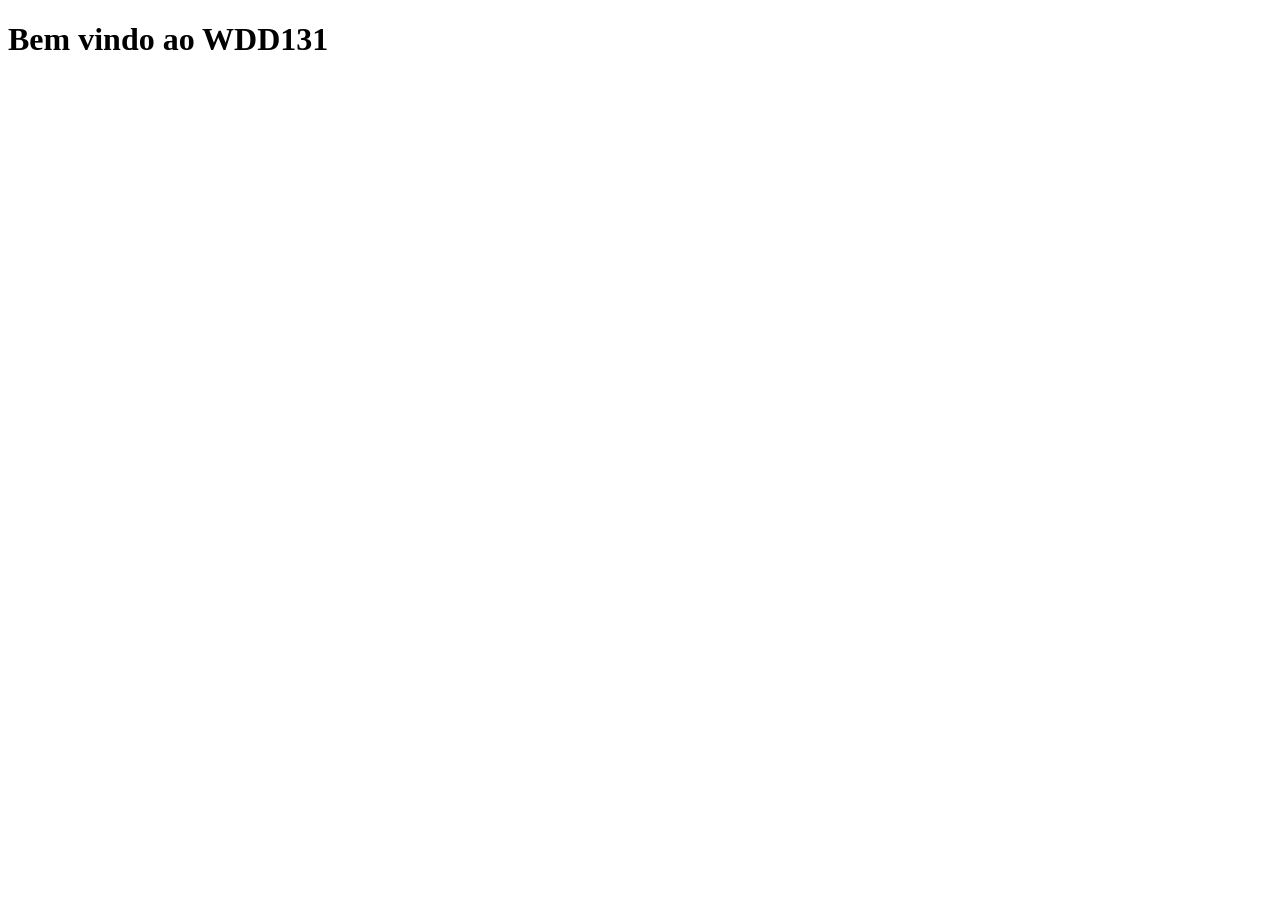
==== index.html @ a45fc307 "Criação do github pages" ====
<!DOCTYPE html>
<html lang="en">
<head>
    <meta charset="UTF-8">
    <meta name="viewport" content="width=device-width, initial-scale=1.0">
    <title>Bem vindo ao WDD131</title>
</head>
<body>
    <h1>Bem vindo ao WDD131</h1>
</body>
</html>
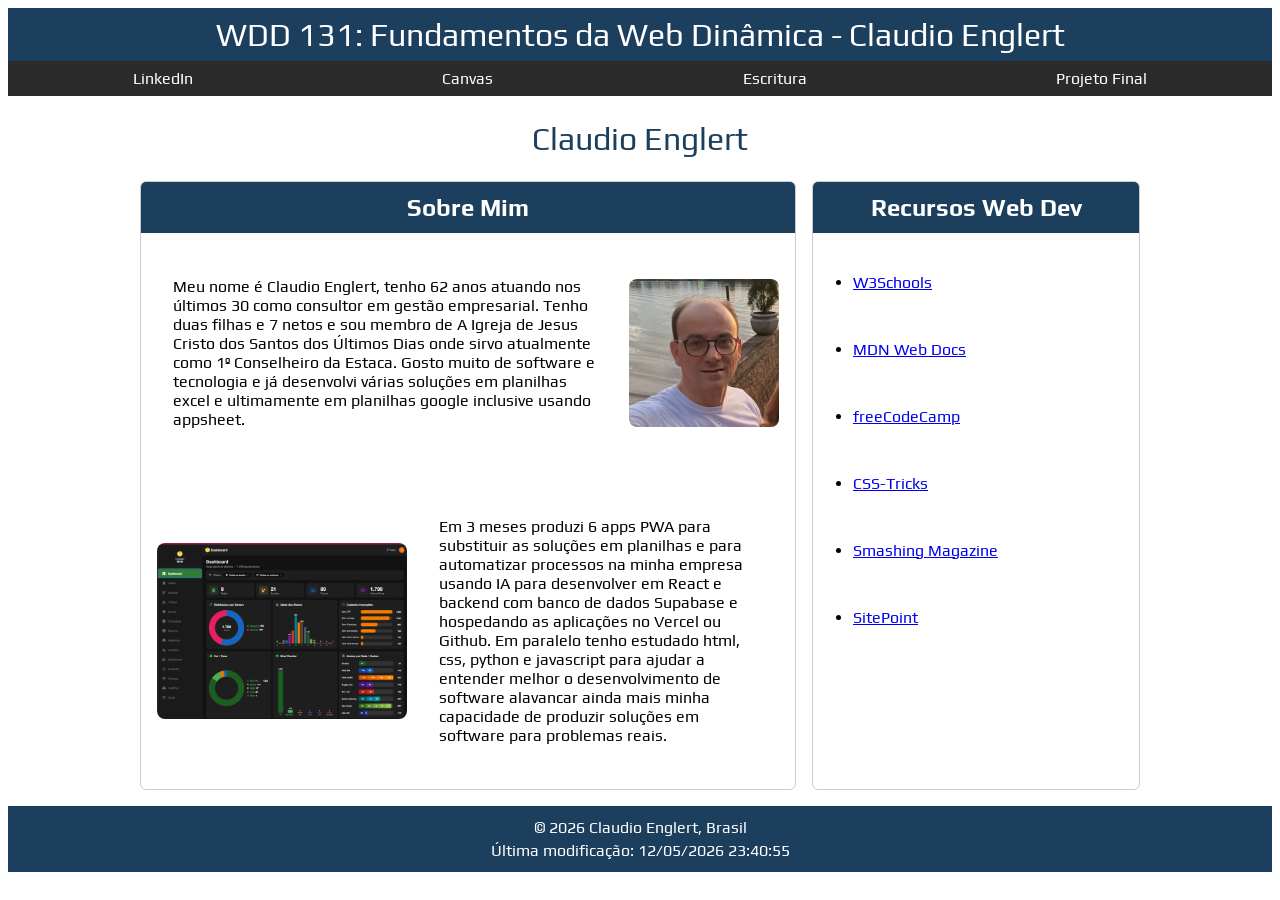
==== commit 010b89cb: "Primeiro deploy" ====
--- a/index.html
+++ b/index.html
@@ -1,11 +1,88 @@
 <!DOCTYPE html>
-<html lang="en">
+<html lang="pt-BR">
+
 <head>
     <meta charset="UTF-8">
     <meta name="viewport" content="width=device-width, initial-scale=1.0">
-    <title>Bem vindo ao WDD131</title>
+    <title>WDD 131 – Fundamentos da Web Dinâmica - Claudio Englert</title>
+    <meta name="description" content="WDD 131 – Fundamentos da Web Dinâmica - Claudio Englert">
+    <meta name="author" content="Claudio Englert">
+    <link rel="stylesheet" href="estilos/base.css">
+    <script src="scripts/obterdatas.js" defer></script>
+
+    <!-- Fonte Play -->
+    <link rel="preconnect" href="https://fonts.googleapis.com">
+    <link rel="preconnect" href="https://fonts.gstatic.com" crossorigin>
+    <link href="https://fonts.googleapis.com/css2?family=Play:wght@400;700&display=swap" rel="stylesheet">
 </head>
+
 <body>
-    <h1>Bem vindo ao WDD131</h1>
+    <header>
+        <h1><span>WDD 131: Fundamentos da Web Dinâmica - Claudio Englert</span></h1>
+        <nav>
+            <ul>
+                <li><a href="https://www.linkedin.com/in/claudio-englert-6140a310/">LinkedIn</a></li>
+                <li><a href="https://byupw.instructure.com/">Canvas</a></li>
+                <li><a
+                        href="https://www.churchofjesuschrist.org/study/scriptures/dc-testament/dc/50?lang=por&id=p24#p24">Escritura</a>
+                </li>
+                <li><a href="index.html">Projeto Final</a></li>
+            </ul>
+        </nav>
+
+    </header>
+    <main>
+        <h1>Claudio Englert</h1>
+        <div class="cards">
+            <section class="card">
+                <h2>Sobre Mim</h2>
+                <div class="sobre-conteudo">
+                    <div class="linha">
+                        <p>Meu nome é Claudio Englert, tenho 62 anos atuando nos últimos 30 como consultor em gestão
+                            empresarial. Tenho duas filhas e 7 netos e sou membro de A Igreja de Jesus Cristo dos Santos
+                            dos Últimos
+                            Dias
+                            onde sirvo atualmente como 1º Conselheiro da Estaca.
+                            Gosto muito de software e tecnologia e já desenvolvi várias soluções em
+                            planilhas
+                            excel
+                            e ultimamente em planilhas google inclusive usando appsheet.</p>
+                        <img src="imagens/claudio.jpg" alt="Foto de Claudio Englert" width="150">
+                    </div>
+                    <div class="linha invertida">
+                        <img src="imagens/dashboard.png" alt="Imagem de um dashboard desenvolvido por Claudio Englert"
+                            width="250">
+                        <p>Em 3 meses produzi 6 apps PWA para substituir as soluções em planilhas e para automatizar
+                            processos
+                            na minha empresa
+                            usando IA para desenvolver em React e backend com banco de dados Supabase e hospedando as
+                            aplicações
+                            no Vercel
+                            ou Github. Em paralelo tenho estudado html, css, python e javascript para ajudar a entender
+                            melhor o
+                            desenvolvimento de software alavancar ainda mais minha capacidade de produzir soluções em
+                            software
+                            para problemas reais.</p>
+                    </div>
+                </div>
+            </section>
+            <section class="card">
+                <h2>Recursos Web Dev</h2>
+                <ul>
+                    <li><a href="https://www.w3schools.com/">W3Schools</a></li>
+                    <li><a href="https://developer.mozilla.org/pt-BR/">MDN Web Docs</a></li>
+                    <li><a href="https://www.freecodecamp.org/">freeCodeCamp</a></li>
+                    <li><a href="https://css-tricks.com/">CSS-Tricks</a></li>
+                    <li><a href="https://www.smashingmagazine.com/">Smashing Magazine</a></li>
+                    <li><a href="https://www.sitepoint.com/">SitePoint</a></li>
+                </ul>
+            </section>
+        </div>
+    </main>
+    <footer>
+        <p>&copy; <span id="anoatual"></span> Claudio Englert, Brasil</p>
+        <p>Última modificação: <span id="ultimaModificacao"></span></p>
+    </footer>
 </body>
+
 </html>
--- a/estilos/base.css
+++ b/estilos/base.css
@@ -0,0 +1,122 @@
+body {
+    font-family: "Play", sans-serif;
+}
+
+header {
+    background-color: #1d3f5e;
+    color: white;
+    text-align: center;
+    padding: 0;
+}
+
+header h1 {
+    font-weight: 400;
+    text-align: center;
+    margin: 0;
+    padding: 0.5rem 1rem;
+}
+
+header h1 span {
+    display: block;
+}
+
+nav ul {
+    display: flex;
+    justify-content: space-around;
+    list-style: none;
+    margin: 0;
+    padding: 0;
+    background-color: #2b2b2b;
+}
+
+nav a {
+    display: block;
+    color: white;
+    text-decoration: none;
+    padding: 0.5rem;
+}
+
+nav a:hover {
+    background-color: #ffd700;
+    color: #1d3f5e;
+}
+
+main h1 {
+    font-weight: 400;
+    color: #1d3f5e;
+    text-align: center;
+    margin: 0;
+    padding: 1.5rem;
+}
+
+main {
+    display: block;
+    max-width: 1000px;
+    margin: 0 auto;
+}
+
+.cards {
+    display: grid;
+    grid-template-columns: 2fr 1fr;
+    gap: 1rem;
+}
+
+.card {
+    border: 1px solid #ccc;
+    border-radius: 6px;
+    overflow: hidden;
+}
+
+.card h2 {
+    background-color: #1d3f5e;
+    color: white;
+    text-align: center;
+    margin: 0;
+    padding: 0.75rem;
+}
+
+p {
+    padding: 0.75rem 1rem;
+}
+
+.sobre-conteudo {
+    display: block;
+    gap: 1rem;
+    padding: 0;
+    margin: 0;
+}
+
+.linha {
+    display: flex;
+    gap: 1rem;
+    padding: 1rem;
+    align-items: center;
+}
+
+.linha img {
+    width: 150px;
+    height: auto;
+    flex-shrink: 0;
+    border-radius: 8px;
+}
+
+.linha.invertida img {
+    width: 250px;
+}
+
+.card ul li {
+    padding: 1.5rem 0;
+}
+
+footer {
+    background-color: #1d3f5e;
+    color: white;
+    text-align: center;
+    padding: 0.5rem;
+    margin: 1rem 0rem;
+}
+
+footer p {
+    margin: 0.25rem 0;
+    padding: 0;
+}
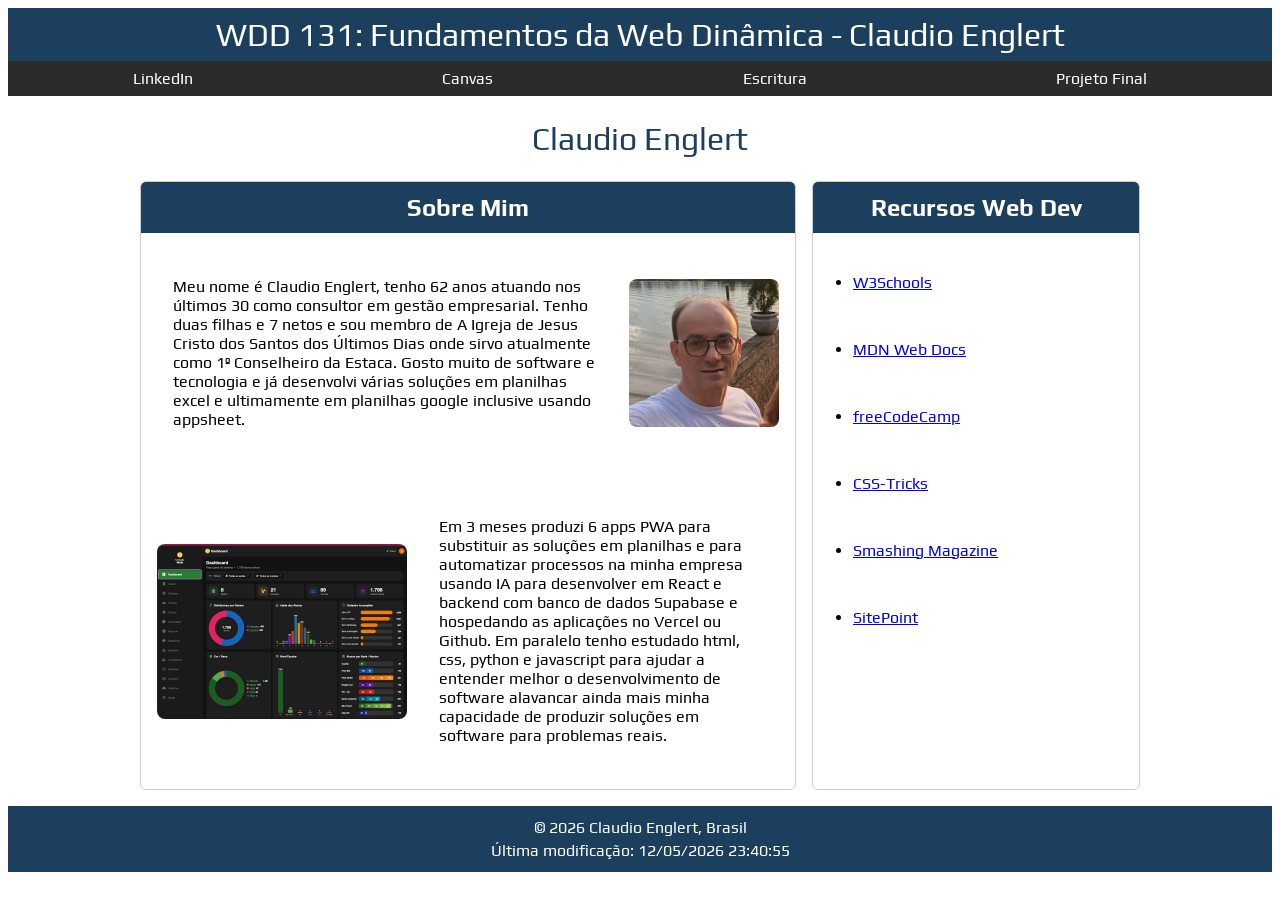
==== commit d4fb7043: "take 4" ====
--- a/index.html
+++ b/index.html
@@ -18,7 +18,7 @@
 
 <body>
     <header>
-        <h1><span>WDD 131: Fundamentos da Web Dinâmica - Claudio Englert</span></h1>
+        <h1><span id="course-title">WDD 131: Fundamentos da Web Dinâmica - Claudio Englert</span></h1>
         <nav>
             <ul>
                 <li><a href="https://www.linkedin.com/in/claudio-englert-6140a310/">LinkedIn</a></li>
@@ -40,18 +40,16 @@
                     <div class="linha">
                         <p>Meu nome é Claudio Englert, tenho 62 anos atuando nos últimos 30 como consultor em gestão
                             empresarial. Tenho duas filhas e 7 netos e sou membro de A Igreja de Jesus Cristo dos Santos
-                            dos Últimos
-                            Dias
-                            onde sirvo atualmente como 1º Conselheiro da Estaca.
+                            dos Últimos Dias onde sirvo atualmente como 1º Conselheiro da Estaca.
                             Gosto muito de software e tecnologia e já desenvolvi várias soluções em
                             planilhas
                             excel
                             e ultimamente em planilhas google inclusive usando appsheet.</p>
-                        <img src="imagens/claudio.jpg" alt="Foto de Claudio Englert" width="150">
+                        <img src="imagens/claudio.jpg" alt="Foto de Claudio Englert" width="150" height="150">
                     </div>
                     <div class="linha invertida">
-                        <img src="imagens/dashboard.png" alt="Imagem de um dashboard desenvolvido por Claudio Englert"
-                            width="250">
+                        <img src="imagens/dashboard.jpg" alt="Dashboard desenvolvido por Claudio Englert" width="250"
+                            height="140">
                         <p>Em 3 meses produzi 6 apps PWA para substituir as soluções em planilhas e para automatizar
                             processos
                             na minha empresa
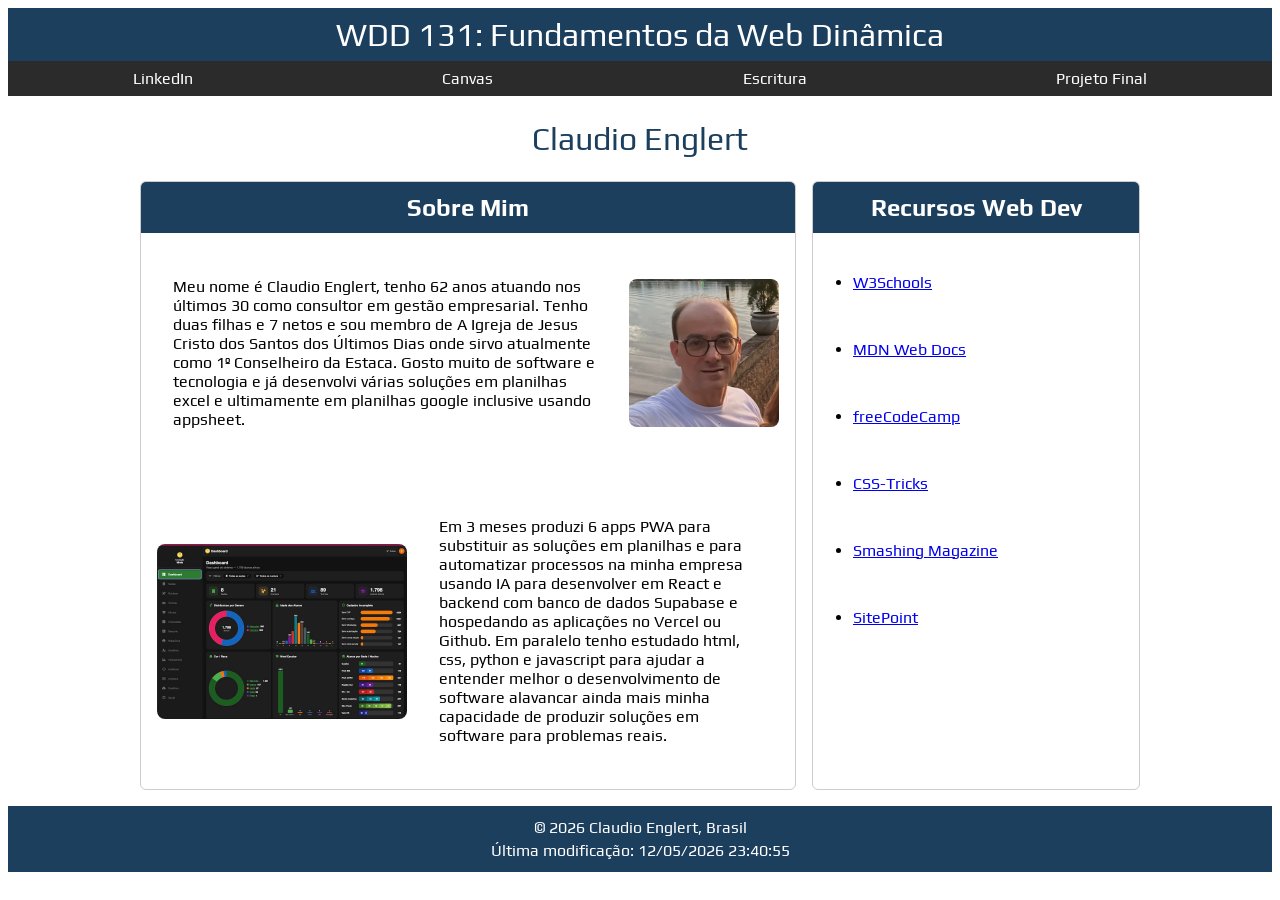
==== commit 7d8d53c7: "take 5" ====
--- a/index.html
+++ b/index.html
@@ -18,7 +18,7 @@
 
 <body>
     <header>
-        <h1><span id="course-title">WDD 131: Fundamentos da Web Dinâmica - Claudio Englert</span></h1>
+        <h1><span id="course-title">WDD 131: Fundamentos da Web Dinâmica</span></h1>
         <nav>
             <ul>
                 <li><a href="https://www.linkedin.com/in/claudio-englert-6140a310/">LinkedIn</a></li>
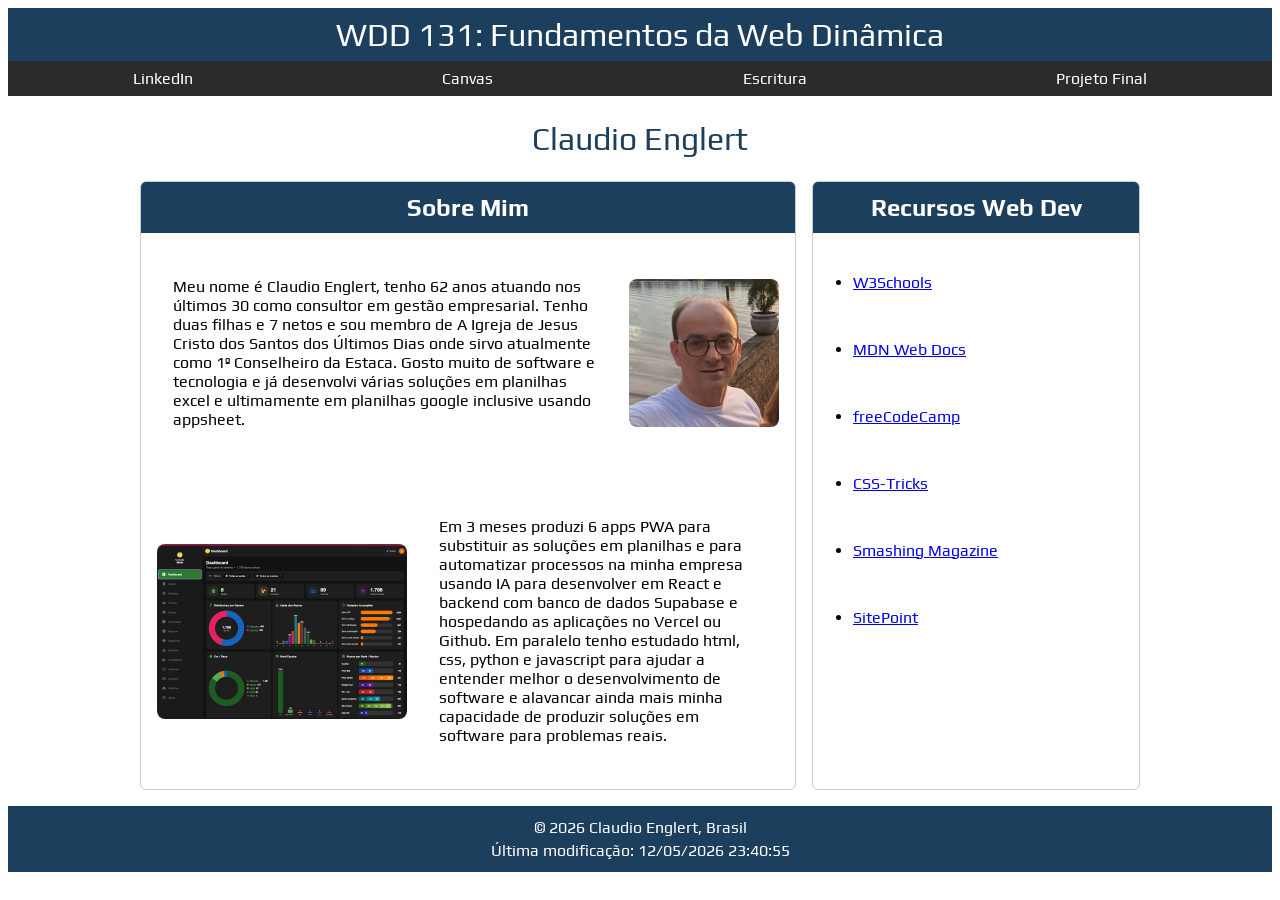
==== commit 3f4b5957: "Semana 02 Take 01" ====
--- a/index.html
+++ b/index.html
@@ -58,7 +58,7 @@
                             no Vercel
                             ou Github. Em paralelo tenho estudado html, css, python e javascript para ajudar a entender
                             melhor o
-                            desenvolvimento de software alavancar ainda mais minha capacidade de produzir soluções em
+                            desenvolvimento de software e alavancar ainda mais minha capacidade de produzir soluções em
                             software
                             para problemas reais.</p>
                     </div>
